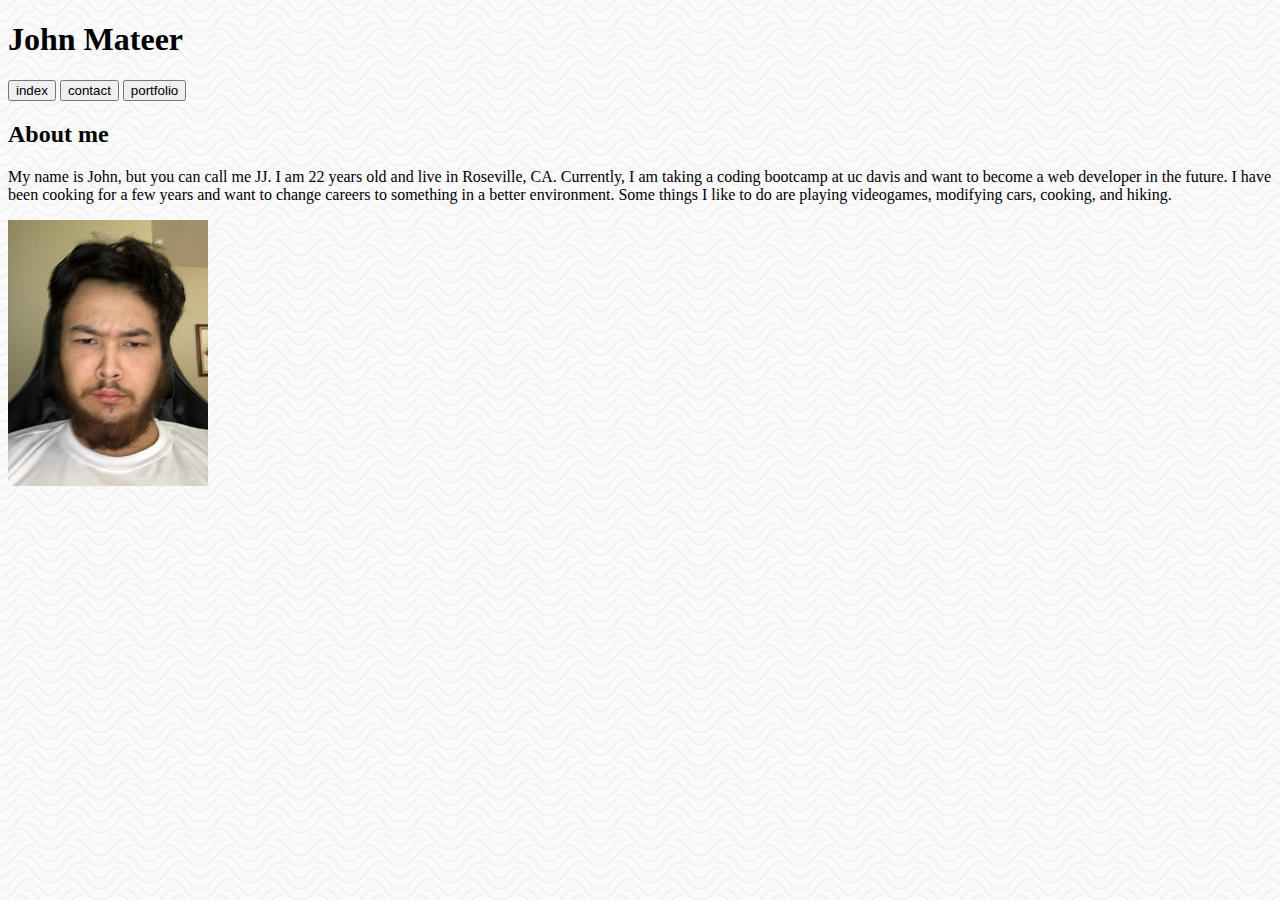
==== index.html @ a21517e9 "change px measurements into percentages" ====
<!DOCTYPE html>
<html>
<html lang="en">
<meta charset="utf-8">



<head>
    <link rel="stylesheet" type="text/css" href="C:\Users\jjmat\Basic-Portfolio\assets\css\style-index.css">
    <title>Basic Portfolio</title>
    <div class="top-background">
        <div class="jpm">
            <h1>John Mateer</h1>
        </div>
        <div class="buttons">
            <button onclick="window.location.href='index.html'">index</button>
            <button onclick="window.location.href='contact.html'">contact</button>
            <button onclick="window.location.href='portfolio.html'">portfolio</button>
        </div>

    </div>
</head>

<body background="assets/images/papyrus.png">

    <div class="boxed">
        <h2>About me</h2>

        <p>My name is John, but you can call me JJ. I am 22 years old and live in Roseville, CA.
            Currently, I am taking a coding bootcamp at uc davis and want to become a web developer
            in the future. I have been cooking for a few years and want to change careers to something
            in a better environment. Some things I like to do are playing videogames, modifying cars, cooking,
            and hiking.

        </p>
        <img src="assets/images/IMG_0119.JPG">

    </div>

</body>
<footer>


</footer>

</html>
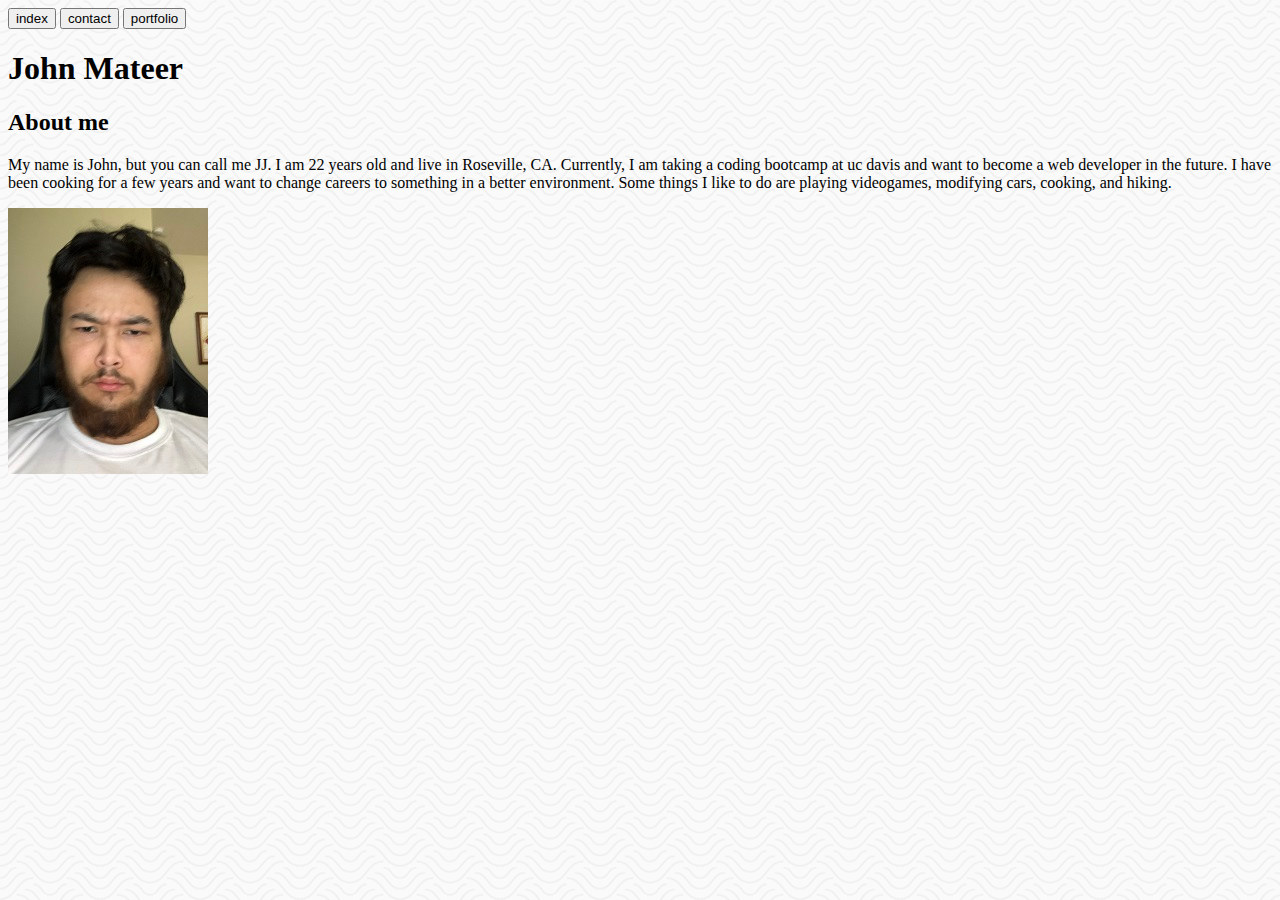
==== commit e89e5642: "test on other screen" ====
--- a/index.html
+++ b/index.html
@@ -1,5 +1,4 @@
 <!DOCTYPE html>
-<html>
 <html lang="en">
 <meta charset="utf-8">
 
@@ -8,21 +7,17 @@
 <head>
     <link rel="stylesheet" type="text/css" href="C:\Users\jjmat\Basic-Portfolio\assets\css\style-index.css">
     <title>Basic Portfolio</title>
+</head>
+
+<body background="assets/images/papyrus.png">
     <div class="top-background">
-        <div class="jpm">
-            <h1>John Mateer</h1>
-        </div>
         <div class="buttons">
             <button onclick="window.location.href='index.html'">index</button>
             <button onclick="window.location.href='contact.html'">contact</button>
             <button onclick="window.location.href='portfolio.html'">portfolio</button>
         </div>
-
+        <h1>John Mateer</h1>
     </div>
-</head>
-
-<body background="assets/images/papyrus.png">
-
     <div class="boxed">
         <h2>About me</h2>
 
@@ -39,8 +34,8 @@
 
 </body>
 <footer>
+    
+</footer>
 
 
-</footer>
-
 </html>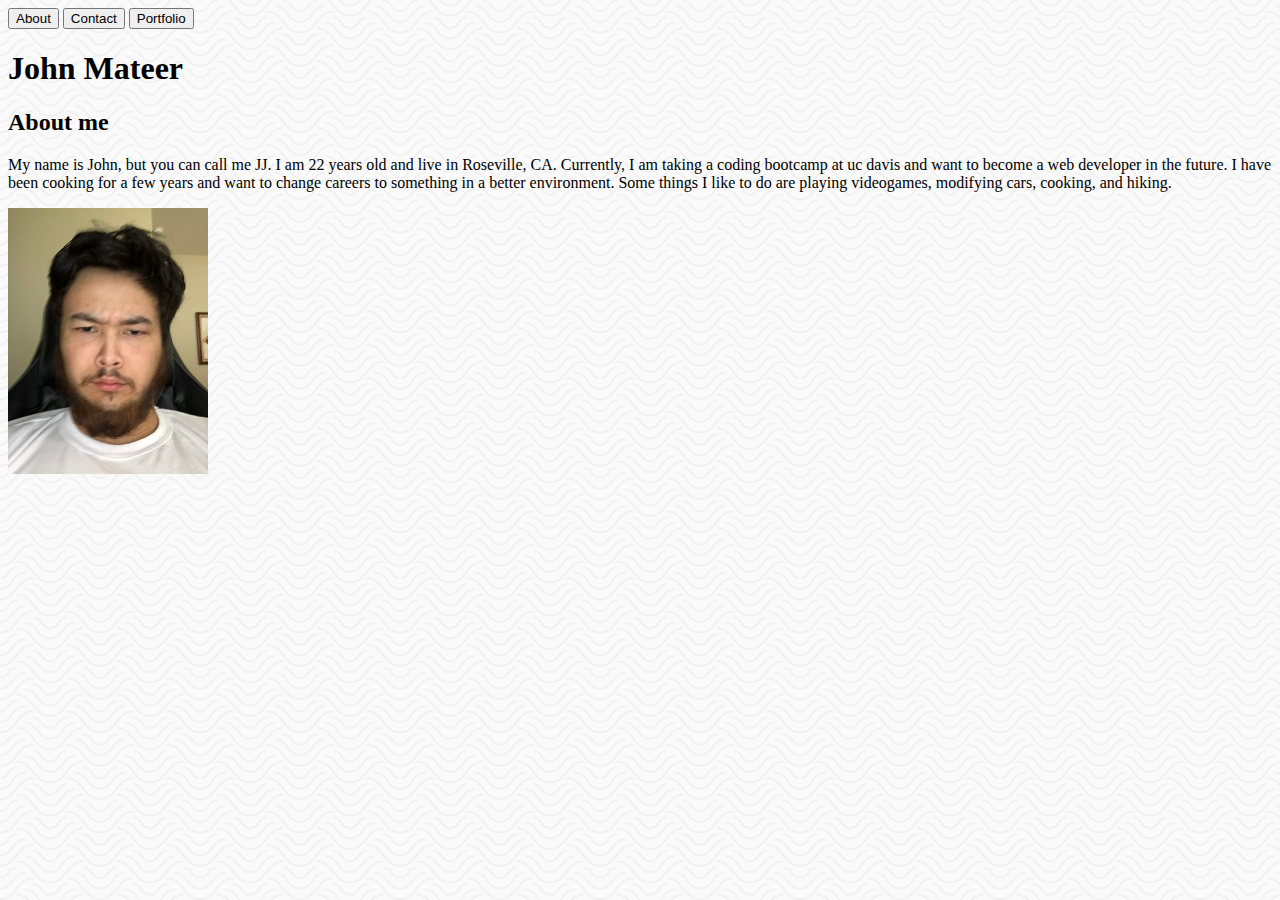
==== commit 979714b8: "more css editing" ====
--- a/index.html
+++ b/index.html
@@ -12,9 +12,9 @@
 <body background="assets/images/papyrus.png">
     <div class="top-background">
         <div class="buttons">
-            <button onclick="window.location.href='index.html'">index</button>
-            <button onclick="window.location.href='contact.html'">contact</button>
-            <button onclick="window.location.href='portfolio.html'">portfolio</button>
+            <button class="button1" onclick="window.location.href='index.html'">About</button>
+            <button class="button2" onclick="window.location.href='contact.html'">Contact</button>
+            <button class="button3"onclick="window.location.href='portfolio.html'">Portfolio</button>
         </div>
         <h1>John Mateer</h1>
     </div>
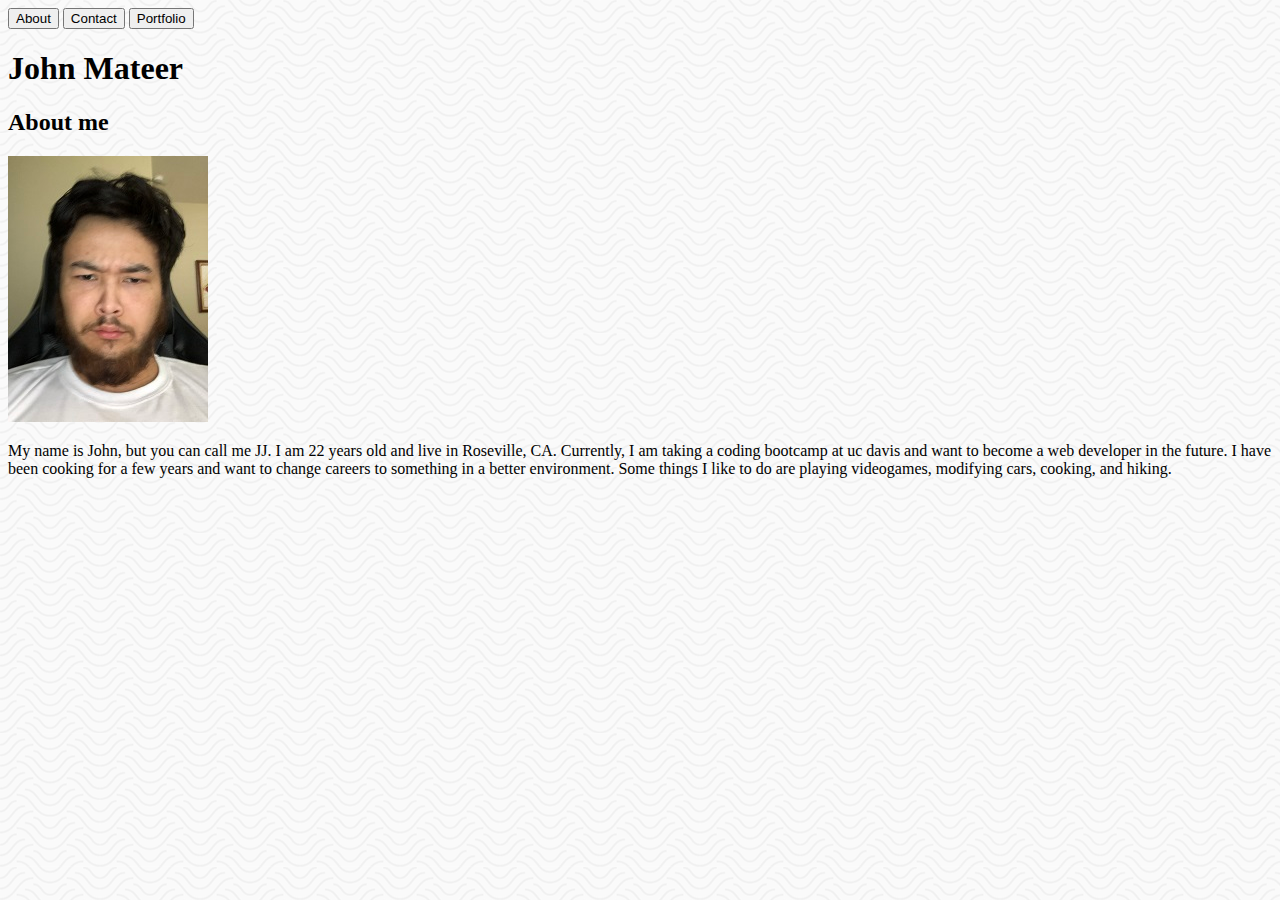
==== commit f5489b27: "finally fixed the middle" ====
--- a/index.html
+++ b/index.html
@@ -20,7 +20,7 @@
     </div>
     <div class="boxed">
         <h2>About me</h2>
-
+        <img src="assets/images/IMG_0119.JPG">
         <p>My name is John, but you can call me JJ. I am 22 years old and live in Roseville, CA.
             Currently, I am taking a coding bootcamp at uc davis and want to become a web developer
             in the future. I have been cooking for a few years and want to change careers to something
@@ -28,7 +28,8 @@
             and hiking.
 
         </p>
-        <img src="assets/images/IMG_0119.JPG">
+       
+        
 
     </div>
 
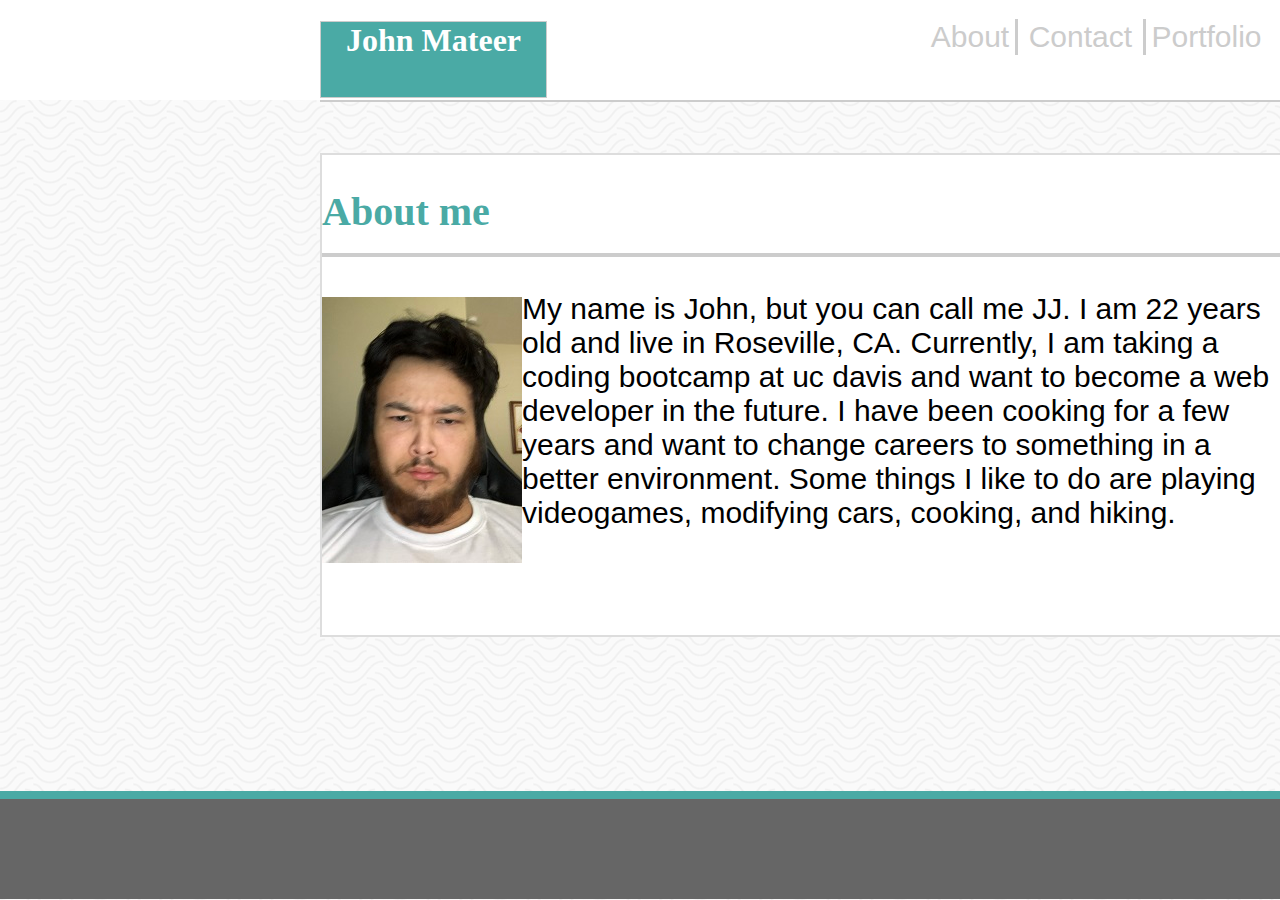
==== commit 92e28542: "add top box" ====
--- a/index.html
+++ b/index.html
@@ -5,11 +5,12 @@
 
 
 <head>
-    <link rel="stylesheet" type="text/css" href="C:\Users\jjmat\Basic-Portfolio\assets\css\style-index.css">
+    <link rel="stylesheet" type="text/css" href="assets/css/style-index.css">
     <title>Basic Portfolio</title>
 </head>
 
 <body background="assets/images/papyrus.png">
+    <div class="top-background2"></div>
     <div class="top-background">
         <div class="buttons">
             <button class="button1" onclick="window.location.href='index.html'">About</button>
--- a/assets/css/style-index.css
+++ b/assets/css/style-index.css
@@ -0,0 +1,133 @@
+html{
+width:100%;
+max-width:1920px;
+height:auto;
+font-family: Arial, Helvetica, sans-serif;
+}
+
+.top-background{
+    width:100%;
+    max-width: 960px;
+    height:100px;
+    background:#ffffff;
+    position: relative;
+    margin-top:0;
+    margin-bottom:4%;
+    border-bottom:2px solid #cccccc;
+    z-index:0;
+    margin-left:25%;
+
+}
+.top-background2{
+    margin-top:0;
+    background-color:white;
+    width:100%;
+    max-width:1920px;
+    height:100px;
+    z-index:-2;
+    position: absolute;
+}
+h1{
+    size: 40px;
+    background-color:#4aaaa5;
+    width: 225px;
+    height:75px;
+    float:left;
+   z-index: 1;
+    color:white;
+    margin-left:0;
+    font-family: Georgia, 'Times New Roman', Times, serif;
+    text-align:center;
+    border: 1px solid #cccccc;
+    position:absolute;
+}
+
+h2{
+    font-size: 40px;
+    color:#4aaaa5;
+    border-bottom:solid 4px #cccccc;
+    font-family: Georgia, 'Times New Roman', Times, serif;
+    height:65px;
+    margin-bottom: 35px;
+}
+
+body{
+    padding:0;
+    width:auto;
+    height:auto;
+    margin:0;
+}
+.boxed{
+    background:white;
+    width:960px;
+    height:480px;   
+    position: relative;
+    margin-left:25%;
+    border:2px solid #dddddd;
+    padding:0;
+    margin-right:25%
+}
+
+p{
+ font-size:30px;
+ display: inline;
+ 
+}
+
+img{
+   float:left;
+   margin-top:5px;
+   
+
+}
+
+.buttons{
+    z-index: +1;
+    position: absolute;
+    display:block;
+    float:right;
+    margin-left:63%;
+    margin-top:2%;
+    padding-right:0;
+    
+}
+
+.button1{
+    background-color: white;
+    border-left:white;
+    border-top:white;
+    border-bottom:white;
+    border-right:solid #cccccc;
+    font-size: 30px;
+    color:#cccccc;
+}
+
+.button2{
+    background-color: white;
+    border-left:white;
+    border-top:white;
+    border-bottom:white;
+    border-right:white;
+    font-size: 30px;
+    color:#cccccc;
+}
+
+.button3{
+    background-color: white;
+    border-left:solid #cccccc;
+    border-top:white;
+    border-bottom:white;
+    border-right:white;
+    font-size: 30px;
+    color:#cccccc;
+}
+footer{
+    height:100px;
+    width:100%;
+    background-color:#666666;
+    bottom:0%;
+    margin-top: 12%;
+    border-top:8px solid #4aaaa5;
+    position: static;
+    padding:0;
+}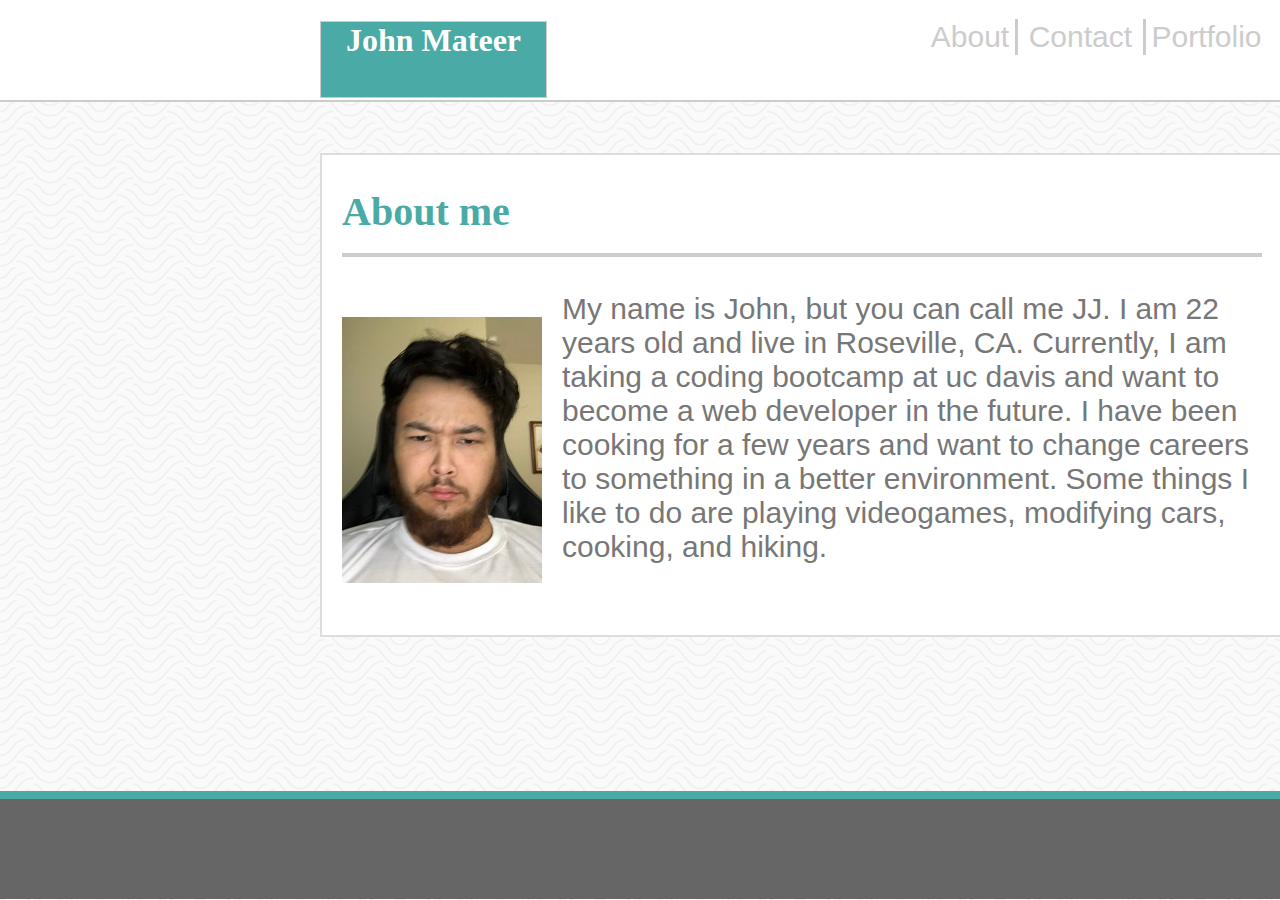
==== commit 821ec008: "add padding to center box" ====
--- a/index.html
+++ b/index.html
@@ -27,6 +27,7 @@
             in the future. I have been cooking for a few years and want to change careers to something
             in a better environment. Some things I like to do are playing videogames, modifying cars, cooking,
             and hiking.
+            
 
         </p>
        
--- a/assets/css/style-index.css
+++ b/assets/css/style-index.css
@@ -26,6 +26,7 @@
     height:100px;
     z-index:-2;
     position: absolute;
+    border-bottom:2px solid #cccccc;
 }
 h1{
     size: 40px;
@@ -48,7 +49,11 @@
     border-bottom:solid 4px #cccccc;
     font-family: Georgia, 'Times New Roman', Times, serif;
     height:65px;
+    width:920px;
     margin-bottom: 35px;
+    margin-left:20px;
+    margin-right:20px;
+    
 }
 
 body{
@@ -70,13 +75,15 @@
 
 p{
  font-size:30px;
- display: inline;
+ display:inline;
+ color:#777777;
  
 }
 
 img{
    float:left;
    margin-top:5px;
+   padding:20px
    
 
 }
